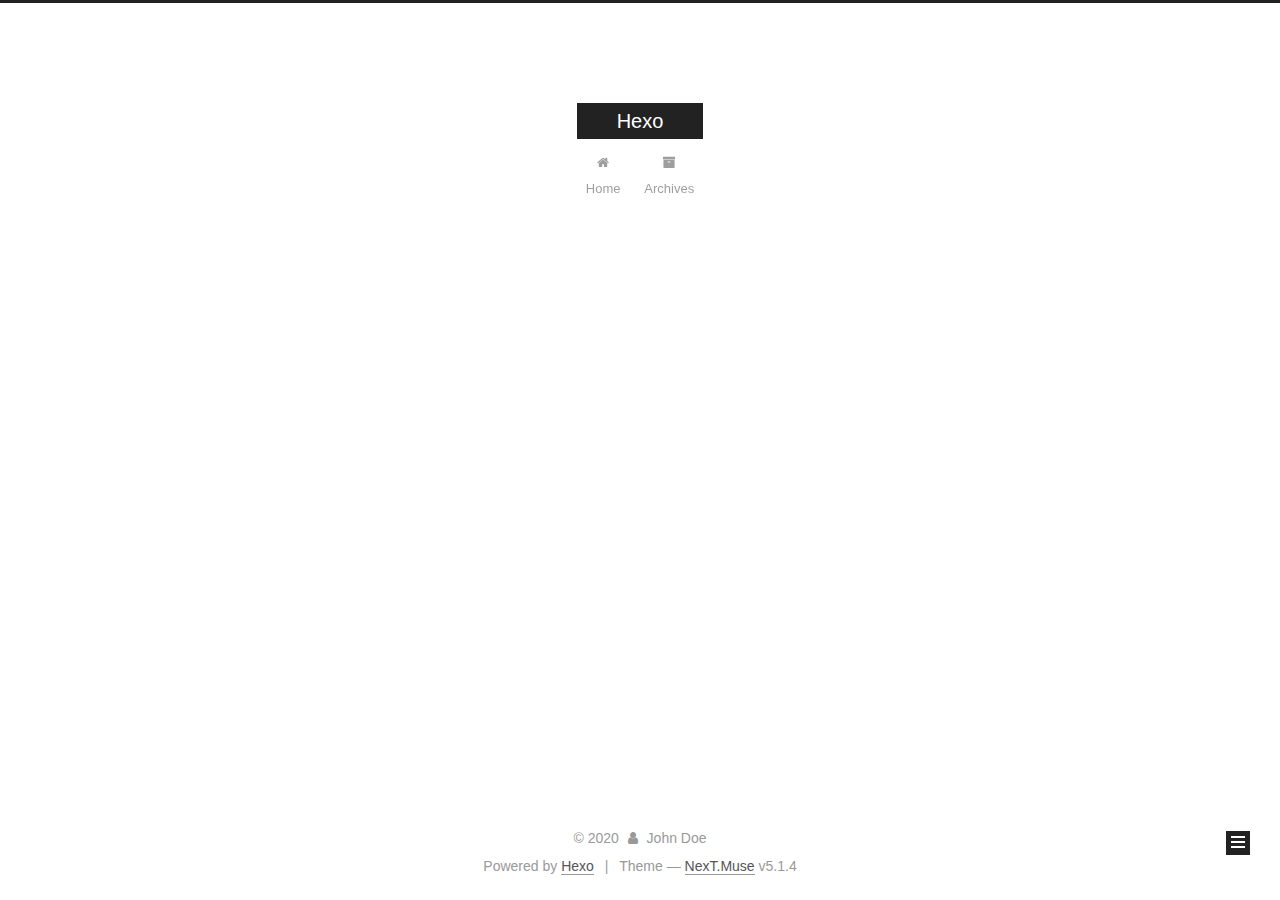
==== archives/index.html @ 6d4e422a "Site updated: 2020-05-12 08:53:52" ====
<!DOCTYPE html>



  


<html class="theme-next muse use-motion" lang="en">
<head>
  <meta charset="UTF-8"/>
<meta http-equiv="X-UA-Compatible" content="IE=edge" />
<meta name="viewport" content="width=device-width, initial-scale=1, maximum-scale=1"/>
<meta name="theme-color" content="#222">









<meta http-equiv="Cache-Control" content="no-transform" />
<meta http-equiv="Cache-Control" content="no-siteapp" />
















  
  
  <link href="/lib/fancybox/source/jquery.fancybox.css?v=2.1.5" rel="stylesheet" type="text/css" />







<link href="/lib/font-awesome/css/font-awesome.min.css?v=4.6.2" rel="stylesheet" type="text/css" />

<link href="/css/main.css?v=5.1.4" rel="stylesheet" type="text/css" />


  <link rel="apple-touch-icon" sizes="180x180" href="/images/apple-touch-icon-next.png?v=5.1.4">


  <link rel="icon" type="image/png" sizes="32x32" href="/images/favicon-32x32-next.png?v=5.1.4">


  <link rel="icon" type="image/png" sizes="16x16" href="/images/favicon-16x16-next.png?v=5.1.4">


  <link rel="mask-icon" href="/images/logo.svg?v=5.1.4" color="#222">





  <meta name="keywords" content="Hexo, NexT" />










<meta property="og:type" content="website">
<meta property="og:title" content="Hexo">
<meta property="og:url" content="http://yoursite.com/archives/index.html">
<meta property="og:site_name" content="Hexo">
<meta property="og:locale" content="en_US">
<meta property="article:author" content="John Doe">
<meta name="twitter:card" content="summary">



<script type="text/javascript" id="hexo.configurations">
  var NexT = window.NexT || {};
  var CONFIG = {
    root: '/',
    scheme: 'Muse',
    version: '5.1.4',
    sidebar: {"position":"left","display":"post","offset":12,"b2t":false,"scrollpercent":false,"onmobile":false},
    fancybox: true,
    tabs: true,
    motion: {"enable":true,"async":false,"transition":{"post_block":"fadeIn","post_header":"slideDownIn","post_body":"slideDownIn","coll_header":"slideLeftIn","sidebar":"slideUpIn"}},
    duoshuo: {
      userId: '0',
      author: 'Author'
    },
    algolia: {
      applicationID: '',
      apiKey: '',
      indexName: '',
      hits: {"per_page":10},
      labels: {"input_placeholder":"Search for Posts","hits_empty":"We didn't find any results for the search: ${query}","hits_stats":"${hits} results found in ${time} ms"}
    }
  };
</script>



  <link rel="canonical" href="http://yoursite.com/archives/"/>





  <title>Archive | Hexo</title>
  








<meta name="generator" content="Hexo 4.2.0"></head>

<body itemscope itemtype="http://schema.org/WebPage" lang="en">

  
  
    
  

  <div class="container sidebar-position-left page-archive">
    <div class="headband"></div>

    <header id="header" class="header" itemscope itemtype="http://schema.org/WPHeader">
      <div class="header-inner"><div class="site-brand-wrapper">
  <div class="site-meta ">
    

    <div class="custom-logo-site-title">
      <a href="/"  class="brand" rel="start">
        <span class="logo-line-before"><i></i></span>
        <span class="site-title">Hexo</span>
        <span class="logo-line-after"><i></i></span>
      </a>
    </div>
      
        <p class="site-subtitle"></p>
      
  </div>

  <div class="site-nav-toggle">
    <button>
      <span class="btn-bar"></span>
      <span class="btn-bar"></span>
      <span class="btn-bar"></span>
    </button>
  </div>
</div>

<nav class="site-nav">
  

  
    <ul id="menu" class="menu">
      
        
        <li class="menu-item menu-item-home">
          <a href="/%20" rel="section">
            
              <i class="menu-item-icon fa fa-fw fa-home"></i> <br />
            
            Home
          </a>
        </li>
      
        
        <li class="menu-item menu-item-archives">
          <a href="/archives/%20" rel="section">
            
              <i class="menu-item-icon fa fa-fw fa-archive"></i> <br />
            
            Archives
          </a>
        </li>
      

      
    </ul>
  

  
</nav>



 </div>
    </header>

    <main id="main" class="main">
      <div class="main-inner">
        <div class="content-wrap">
          <div id="content" class="content">
            

  
  
  
  <div class="post-block archive">
    <div id="posts" class="posts-collapse">
      <span class="archive-move-on"></span>

      <span class="archive-page-counter">
        
        
        
          
        
        Um..! 1 post. Keep on posting.
      </span>

      

        
        
        

        
          
          <div class="collection-title">
            <h1 class="archive-year" id="archive-year-2020">2020</h1>
          </div>
        
        

        

  <article class="post post-type-normal" itemscope itemtype="http://schema.org/Article">
    <header class="post-header">

      <h2 class="post-title">
        
            <a class="post-title-link" href="/2020/05/11/hello-world/" itemprop="url">
              
                <span itemprop="name">Hello World</span>
              
            </a>
        
      </h2>

      <div class="post-meta">
        <time class="post-time" itemprop="dateCreated"
              datetime="2020-05-11T17:28:35+08:00"
              content="2020-05-11" >
          05-11
        </time>
      </div>

    </header>
  </article>



      

    </div>
  </div>
  
  
  

  



          </div>
          


          

        </div>
        
          
  
  <div class="sidebar-toggle">
    <div class="sidebar-toggle-line-wrap">
      <span class="sidebar-toggle-line sidebar-toggle-line-first"></span>
      <span class="sidebar-toggle-line sidebar-toggle-line-middle"></span>
      <span class="sidebar-toggle-line sidebar-toggle-line-last"></span>
    </div>
  </div>

  <aside id="sidebar" class="sidebar">
    
    <div class="sidebar-inner">

      

      

      <section class="site-overview-wrap sidebar-panel sidebar-panel-active">
        <div class="site-overview">
          <div class="site-author motion-element" itemprop="author" itemscope itemtype="http://schema.org/Person">
            
              <p class="site-author-name" itemprop="name">John Doe</p>
              <p class="site-description motion-element" itemprop="description"></p>
          </div>

          <nav class="site-state motion-element">

            
              <div class="site-state-item site-state-posts">
              
                <a href="/archives/%20%7C%7C%20archive">
              
                  <span class="site-state-item-count">1</span>
                  <span class="site-state-item-name">posts</span>
                </a>
              </div>
            

            

            

          </nav>

          

          

          
          

          
          

          

        </div>
      </section>

      

      

    </div>
  </aside>


        
      </div>
    </main>

    <footer id="footer" class="footer">
      <div class="footer-inner">
        <div class="copyright">&copy; <span itemprop="copyrightYear">2020</span>
  <span class="with-love">
    <i class="fa fa-user"></i>
  </span>
  <span class="author" itemprop="copyrightHolder">John Doe</span>

  
</div>


  <div class="powered-by">Powered by <a class="theme-link" target="_blank" href="https://hexo.io">Hexo</a></div>



  <span class="post-meta-divider">|</span>



  <div class="theme-info">Theme &mdash; <a class="theme-link" target="_blank" href="https://github.com/iissnan/hexo-theme-next">NexT.Muse</a> v5.1.4</div>




        







        
      </div>
    </footer>

    
      <div class="back-to-top">
        <i class="fa fa-arrow-up"></i>
        
      </div>
    

    

  </div>

  

<script type="text/javascript">
  if (Object.prototype.toString.call(window.Promise) !== '[object Function]') {
    window.Promise = null;
  }
</script>









  












  
  
    <script type="text/javascript" src="/lib/jquery/index.js?v=2.1.3"></script>
  

  
  
    <script type="text/javascript" src="/lib/fastclick/lib/fastclick.min.js?v=1.0.6"></script>
  

  
  
    <script type="text/javascript" src="/lib/jquery_lazyload/jquery.lazyload.js?v=1.9.7"></script>
  

  
  
    <script type="text/javascript" src="/lib/velocity/velocity.min.js?v=1.2.1"></script>
  

  
  
    <script type="text/javascript" src="/lib/velocity/velocity.ui.min.js?v=1.2.1"></script>
  

  
  
    <script type="text/javascript" src="/lib/fancybox/source/jquery.fancybox.pack.js?v=2.1.5"></script>
  


  


  <script type="text/javascript" src="/js/src/utils.js?v=5.1.4"></script>

  <script type="text/javascript" src="/js/src/motion.js?v=5.1.4"></script>



  
  

  

  


  <script type="text/javascript" src="/js/src/bootstrap.js?v=5.1.4"></script>



  


  




	





  





  












  





  

  

  

  
  

  

  

  

</body>
</html>
---- css/main.css ----
/* normalize.css v3.0.2 | MIT License | git.io/normalize */
html {
  font-family: sans-serif; /* 1 */
  -ms-text-size-adjust: 100%; /* 2 */
  -webkit-text-size-adjust: 100%; /* 2 */
}
body {
  margin: 0;
}
article,
aside,
details,
figcaption,
figure,
footer,
header,
hgroup,
main,
menu,
nav,
section,
summary {
  display: block;
}
audio,
canvas,
progress,
video {
  display: inline-block; /* 1 */
  vertical-align: baseline; /* 2 */
}
audio:not([controls]) {
  display: none;
  height: 0;
}
[hidden],
template {
  display: none;
}
a {
  background-color: transparent;
}
a:active,
a:hover {
  outline: 0;
}
abbr[title] {
  border-bottom: 1px dotted;
}
b,
strong {
  font-weight: bold;
}
dfn {
  font-style: italic;
}
h1 {
  font-size: 2em;
  margin: 0.67em 0;
}
mark {
  background: #ff0;
  color: #000;
}
small {
  font-size: 80%;
}
sub,
sup {
  font-size: 75%;
  line-height: 0;
  position: relative;
  vertical-align: baseline;
}
sup {
  top: -0.5em;
}
sub {
  bottom: -0.25em;
}
img {
  border: 0;
}
svg:not(:root) {
  overflow: hidden;
}
figure {
  margin: 1em 40px;
}
hr {
  -moz-box-sizing: content-box;
  box-sizing: content-box;
  height: 0;
}
pre {
  overflow: auto;
}
code,
kbd,
pre,
samp {
  font-family: monospace, monospace;
  font-size: 1em;
}
button,
input,
optgroup,
select,
textarea {
  color: inherit; /* 1 */
  font: inherit; /* 2 */
  margin: 0; /* 3 */
}
button {
  overflow: visible;
}
button,
select {
  text-transform: none;
}
button,
html input[type="button"],
input[type="reset"],
input[type="submit"] {
  -webkit-appearance: button; /* 2 */
  cursor: pointer; /* 3 */
}
button[disabled],
html input[disabled] {
  cursor: default;
}
button::-moz-focus-inner,
input::-moz-focus-inner {
  border: 0;
  padding: 0;
}
input {
  line-height: normal;
}
input[type="checkbox"],
input[type="radio"] {
  box-sizing: border-box; /* 1 */
  padding: 0; /* 2 */
}
input[type="number"]::-webkit-inner-spin-button,
input[type="number"]::-webkit-outer-spin-button {
  height: auto;
}
input[type="search"] {
  -webkit-appearance: textfield; /* 1 */
  -moz-box-sizing: content-box;
  -webkit-box-sizing: content-box; /* 2 */
  box-sizing: content-box;
}
input[type="search"]::-webkit-search-cancel-button,
input[type="search"]::-webkit-search-decoration {
  -webkit-appearance: none;
}
fieldset {
  border: 1px solid #c0c0c0;
  margin: 0 2px;
  padding: 0.35em 0.625em 0.75em;
}
legend {
  border: 0; /* 1 */
  padding: 0; /* 2 */
}
textarea {
  overflow: auto;
}
optgroup {
  font-weight: bold;
}
table {
  border-collapse: collapse;
  border-spacing: 0;
}
td,
th {
  padding: 0;
}
::selection {
  background: #262a30;
  color: #fff;
}
body {
  position: relative;
  font-family: 'Lato', "PingFang SC", "Microsoft YaHei", sans-serif;
  font-size: 14px;
  line-height: 2;
  color: #555;
  background: #fff;
}
@media (max-width: 767px) {
  body {
    padding-right: 0 !important;
  }
}
@media (min-width: 768px) and (max-width: 991px) {
  body {
    padding-right: 0 !important;
  }
}
@media (min-width: 1600px) {
  body {
    font-size: 16px;
  }
}
h1,
h2,
h3,
h4,
h5,
h6 {
  margin: 0;
  padding: 0;
  font-weight: bold;
  line-height: 1.5;
  font-family: 'Lato', "PingFang SC", "Microsoft YaHei", sans-serif;
}
h2,
h3,
h4,
h5,
h6 {
  margin: 20px 0 15px;
}
h1 {
  font-size: 22px;
}
@media (max-width: 767px) {
  h1 {
    font-size: 18px;
  }
}
h2 {
  font-size: 20px;
}
@media (max-width: 767px) {
  h2 {
    font-size: 16px;
  }
}
h3 {
  font-size: 18px;
}
@media (max-width: 767px) {
  h3 {
    font-size: 14px;
  }
}
h4 {
  font-size: 16px;
}
@media (max-width: 767px) {
  h4 {
    font-size: 12px;
  }
}
h5 {
  font-size: 14px;
}
@media (max-width: 767px) {
  h5 {
    font-size: 10px;
  }
}
h6 {
  font-size: 12px;
}
@media (max-width: 767px) {
  h6 {
    font-size: 8px;
  }
}
p {
  margin: 0 0 20px 0;
}
a {
  color: #555;
  text-decoration: none;
  outline: none;
  border-bottom: 1px solid #999;
  word-wrap: break-word;
}
a:hover {
  color: #222;
  border-bottom-color: #222;
}
blockquote {
  margin: 0;
  padding: 0;
}
img {
  display: block;
  margin: auto;
  max-width: 100%;
  height: auto;
}
hr {
  margin: 40px 0;
  height: 3px;
  border: none;
  background-color: #ddd;
  background-image: repeating-linear-gradient(-45deg, #fff, #fff 4px, transparent 4px, transparent 8px);
}
blockquote {
  padding: 0 15px;
  color: #666;
  border-left: 4px solid #ddd;
}
blockquote cite::before {
  content: "-";
  padding: 0 5px;
}
dt {
  font-weight: 700;
}
dd {
  margin: 0;
  padding: 0;
}
kbd {
  border: 1px solid #ccc;
  border-radius: 0.2em;
  box-shadow: 0.1em 0.1em 0.2em rgba(0,0,0,0.1);
  background-color: #f9f9f9;
  font-family: inherit;
  background-image: -webkit-linear-gradient(top, #eee, #fff, #eee);
  padding: 0.1em 0.3em;
  white-space: nowrap;
}
.text-left {
  text-align: left;
}
.text-center {
  text-align: center;
}
.text-right {
  text-align: right;
}
.text-justify {
  text-align: justify;
}
.text-nowrap {
  white-space: nowrap;
}
.text-lowercase {
  text-transform: lowercase;
}
.text-uppercase {
  text-transform: uppercase;
}
.text-capitalize {
  text-transform: capitalize;
}
.center-block {
  display: block;
  margin-left: auto;
  margin-right: auto;
}
.clearfix:before,
.clearfix:after {
  content: " ";
  display: table;
}
.clearfix:after {
  clear: both;
}
.pullquote {
  width: 45%;
}
.pullquote.left {
  float: left;
  margin-left: 5px;
  margin-right: 10px;
}
.pullquote.right {
  float: right;
  margin-left: 10px;
  margin-right: 5px;
}
.affix.affix.affix {
  position: fixed;
}
.translation {
  margin-top: -20px;
  font-size: 14px;
  color: #999;
}
.scrollbar-measure {
  width: 100px;
  height: 100px;
  overflow: scroll;
  position: absolute;
  top: -9999px;
}
.use-motion .motion-element {
  opacity: 0;
}
table {
  margin: 20px 0;
  width: 100%;
  border-collapse: collapse;
  border-spacing: 0;
  border: 1px solid #ddd;
  font-size: 14px;
  table-layout: fixed;
  word-wrap: break-all;
}
table>tbody>tr:nth-of-type(odd) {
  background-color: #f9f9f9;
}
table>tbody>tr:hover {
  background-color: #f5f5f5;
}
caption,
th,
td {
  padding: 8px;
  text-align: left;
  vertical-align: middle;
  font-weight: normal;
}
th,
td {
  border-bottom: 3px solid #ddd;
  border-right: 1px solid #eee;
}
th {
  padding-bottom: 10px;
  font-weight: 700;
}
td {
  border-bottom-width: 1px;
}
html,
body {
  height: 100%;
}
.container {
  position: relative;
  min-height: 100%;
}
.header-inner {
  margin: 0 auto;
  padding: 100px 0 70px;
  width: 700px;
}
@media (min-width: 1600px) {
  .container .header-inner {
    width: 900px;
  }
}
.main {
  padding-bottom: 150px;
}
.main-inner {
  margin: 0 auto;
  width: 700px;
}
@media (min-width: 1600px) {
  .container .main-inner {
    width: 900px;
  }
}
.footer {
  position: absolute;
  left: 0;
  bottom: 0;
  width: 100%;
  min-height: 50px;
}
.footer-inner {
  box-sizing: border-box;
  margin: 20px auto;
  width: 700px;
}
@media (min-width: 1600px) {
  .container .footer-inner {
    width: 900px;
  }
}
pre,
.highlight {
  overflow: auto;
  margin: 20px 0;
  padding: 0;
  font-size: 13px;
  color: #4d4d4c;
  background: #f7f7f7;
  line-height: 1.6;
}
pre,
code {
  font-family: consolas, Menlo, "PingFang SC", "Microsoft YaHei", monospace;
}
code {
  padding: 2px 4px;
  word-wrap: break-word;
  color: #555;
  background: #eee;
  border-radius: 3px;
  font-size: 13px;
}
pre {
  padding: 10px;
}
pre code {
  padding: 0;
  color: #4d4d4c;
  background: none;
  text-shadow: none;
}
.highlight {
  border-radius: 1px;
}
.highlight pre {
  border: none;
  margin: 0;
  padding: 10px 0;
}
.highlight table {
  margin: 0;
  width: auto;
  border: none;
}
.highlight td {
  border: none;
  padding: 0;
}
.highlight figcaption {
  font-size: 1em;
  color: #4d4d4c;
  line-height: 1em;
  margin-bottom: 1em;
}
.highlight figcaption:before,
.highlight figcaption:after {
  content: " ";
  display: table;
}
.highlight figcaption:after {
  clear: both;
}
.highlight figcaption a {
  float: right;
  color: #4d4d4c;
}
.highlight figcaption a:hover {
  border-bottom-color: #4d4d4c;
}
.highlight .gutter pre {
  padding-left: 10px;
  padding-right: 10px;
  color: #869194;
  text-align: right;
  background-color: #eff2f3;
}
.highlight .code pre {
  width: 100%;
  padding-left: 10px;
  padding-right: 10px;
  background-color: #f7f7f7;
}
.highlight .line {
  height: 20px;
}
.gutter {
  -webkit-user-select: none;
  -moz-user-select: none;
  -ms-user-select: none;
  user-select: none;
}
.gist table {
  width: auto;
}
.gist table td {
  border: none;
}
pre .deletion {
  background: #fdd;
}
pre .addition {
  background: #dfd;
}
pre .meta {
  color: #8959a8;
}
pre .comment {
  color: #8e908c;
}
pre .variable,
pre .attribute,
pre .tag,
pre .regexp,
pre .ruby .constant,
pre .xml .tag .title,
pre .xml .pi,
pre .xml .doctype,
pre .html .doctype,
pre .css .id,
pre .css .class,
pre .css .pseudo {
  color: #c82829;
}
pre .number,
pre .preprocessor,
pre .built_in,
pre .literal,
pre .params,
pre .constant,
pre .command {
  color: #f5871f;
}
pre .ruby .class .title,
pre .css .rules .attribute,
pre .string,
pre .value,
pre .inheritance,
pre .header,
pre .ruby .symbol,
pre .xml .cdata,
pre .special,
pre .number,
pre .formula {
  color: #718c00;
}
pre .title,
pre .css .hexcolor {
  color: #3e999f;
}
pre .function,
pre .python .decorator,
pre .python .title,
pre .ruby .function .title,
pre .ruby .title .keyword,
pre .perl .sub,
pre .javascript .title,
pre .coffeescript .title {
  color: #4271ae;
}
pre .keyword,
pre .javascript .function {
  color: #8959a8;
}
.full-image.full-image.full-image.full-image {
  border: none;
  max-width: 100%;
  width: auto;
  margin: 20px auto 25px;
}
@media (min-width: 992px) {
  .full-image.full-image.full-image.full-image {
    max-width: none;
    width: 110%;
    margin: 25px -5%;
  }
}
.blockquote-center,
.page-home .post-type-quote blockquote,
.page-post-detail .post-type-quote blockquote {
  position: relative;
  margin: 40px 0;
  padding: 0;
  border-left: none;
  text-align: center;
}
.blockquote-center::before,
.page-home .post-type-quote blockquote::before,
.page-post-detail .post-type-quote blockquote::before,
.blockquote-center::after,
.page-home .post-type-quote blockquote::after,
.page-post-detail .post-type-quote blockquote::after {
  position: absolute;
  content: ' ';
  display: block;
  width: 100%;
  height: 24px;
  opacity: 0.2;
  background-repeat: no-repeat;
  background-position: 0 -6px;
  background-size: 22px 22px;
}
.blockquote-center::before,
.page-home .post-type-quote blockquote::before,
.page-post-detail .post-type-quote blockquote::before {
  top: -20px;
  background-image: url("../images/quote-l.svg");
  border-top: 1px solid #ccc;
}
.blockquote-center::after,
.page-home .post-type-quote blockquote::after,
.page-post-detail .post-type-quote blockquote::after {
  bottom: -20px;
  background-image: url("../images/quote-r.svg");
  border-bottom: 1px solid #ccc;
  background-position: 100% 8px;
}
.blockquote-center p,
.page-home .post-type-quote blockquote p,
.page-post-detail .post-type-quote blockquote p,
.blockquote-center div,
.page-home .post-type-quote blockquote div,
.page-post-detail .post-type-quote blockquote div {
  text-align: center;
}
.post .post-body .group-picture img {
  box-sizing: border-box;
  padding: 0 3px;
  border: none;
}
.post .group-picture-row {
  overflow: hidden;
  margin-top: 6px;
}
.post .group-picture-row:first-child {
  margin-top: 0;
}
.post .group-picture-column {
  float: left;
}
.page-post-detail .post-body .group-picture-column {
  float: none;
  margin-top: 10px;
  width: auto !important;
}
.page-post-detail .post-body .group-picture-column img {
  margin: 0 auto;
}
.page-archive .group-picture-container {
  overflow: hidden;
}
.page-archive .group-picture-row {
  float: left;
}
.page-archive .group-picture-row:first-child {
  margin-top: 6px;
}
.page-archive .group-picture-column {
  max-width: 150px;
  max-height: 150px;
}
.post-body .note {
  position: relative;
  padding: 15px;
  margin-bottom: 20px;
  border: 1px solid #eee;
  border-left-width: 5px;
  border-radius: 3px;
}
.post-body .note h2,
.post-body .note h3,
.post-body .note h4,
.post-body .note h5,
.post-body .note h6 {
  margin-top: 0;
  margin-bottom: 0;
  border-bottom: initial;
  padding-top: 0 !important;
}
.post-body .note p:first-child,
.post-body .note ul:first-child,
.post-body .note ol:first-child,
.post-body .note table:first-child,
.post-body .note pre:first-child,
.post-body .note blockquote:first-child {
  margin-top: 0;
}
.post-body .note p:last-child,
.post-body .note ul:last-child,
.post-body .note ol:last-child,
.post-body .note table:last-child,
.post-body .note pre:last-child,
.post-body .note blockquote:last-child {
  margin-bottom: 0;
}
.post-body .note.default {
  border-left-color: #777;
}
.post-body .note.default h2,
.post-body .note.default h3,
.post-body .note.default h4,
.post-body .note.default h5,
.post-body .note.default h6 {
  color: #777;
}
.post-body .note.primary {
  border-left-color: #6f42c1;
}
.post-body .note.primary h2,
.post-body .note.primary h3,
.post-body .note.primary h4,
.post-body .note.primary h5,
.post-body .note.primary h6 {
  color: #6f42c1;
}
.post-body .note.info {
  border-left-color: #428bca;
}
.post-body .note.info h2,
.post-body .note.info h3,
.post-body .note.info h4,
.post-body .note.info h5,
.post-body .note.info h6 {
  color: #428bca;
}
.post-body .note.success {
  border-left-color: #5cb85c;
}
.post-body .note.success h2,
.post-body .note.success h3,
.post-body .note.success h4,
.post-body .note.success h5,
.post-body .note.success h6 {
  color: #5cb85c;
}
.post-body .note.warning {
  border-left-color: #f0ad4e;
}
.post-body .note.warning h2,
.post-body .note.warning h3,
.post-body .note.warning h4,
.post-body .note.warning h5,
.post-body .note.warning h6 {
  color: #f0ad4e;
}
.post-body .note.danger {
  border-left-color: #d9534f;
}
.post-body .note.danger h2,
.post-body .note.danger h3,
.post-body .note.danger h4,
.post-body .note.danger h5,
.post-body .note.danger h6 {
  color: #d9534f;
}
.post-body .label {
  display: inline;
  padding: 0 2px;
  white-space: nowrap;
}
.post-body .label.default {
  background-color: #f0f0f0;
}
.post-body .label.primary {
  background-color: #efe6f7;
}
.post-body .label.info {
  background-color: #e5f2f8;
}
.post-body .label.success {
  background-color: #e7f4e9;
}
.post-body .label.warning {
  background-color: #fcf6e1;
}
.post-body .label.danger {
  background-color: #fae8eb;
}
.post-body .tabs {
  position: relative;
  display: block;
  margin-bottom: 20px;
  padding-top: 10px;
}
.post-body .tabs ul.nav-tabs {
  margin: 0;
  padding: 0;
  display: flex;
  margin-bottom: -1px;
}
@media (max-width: 413px) {
  .post-body .tabs ul.nav-tabs {
    display: block;
    margin-bottom: 5px;
  }
}
.post-body .tabs ul.nav-tabs li.tab {
  list-style-type: none !important;
  margin: 0 0.25em 0 0;
  border-top: 3px solid transparent;
  border-left: 1px solid transparent;
  border-right: 1px solid transparent;
}
@media (max-width: 413px) {
  .post-body .tabs ul.nav-tabs li.tab {
    margin: initial;
    border-top: 1px solid transparent;
    border-left: 3px solid transparent;
    border-right: 1px solid transparent;
    border-bottom: 1px solid transparent;
  }
}
.post-body .tabs ul.nav-tabs li.tab a {
  outline: 0;
  border-bottom: initial;
  display: block;
  line-height: 1.8em;
  padding: 0.25em 0.75em;
  transition-duration: 0.2s;
  transition-timing-function: ease-out;
  transition-delay: 0s;
}
.post-body .tabs ul.nav-tabs li.tab a i {
  width: 1.285714285714286em;
}
.post-body .tabs ul.nav-tabs li.tab.active {
  border-top: 3px solid #fc6423;
  border-left: 1px solid #ddd;
  border-right: 1px solid #ddd;
  background-color: #fff;
}
@media (max-width: 413px) {
  .post-body .tabs ul.nav-tabs li.tab.active {
    border-top: 1px solid #ddd;
    border-left: 3px solid #fc6423;
    border-right: 1px solid #ddd;
    border-bottom: 1px solid #ddd;
  }
}
.post-body .tabs ul.nav-tabs li.tab.active a {
  cursor: default;
  color: #555;
}
.post-body .tabs .tab-content {
  background-color: #fff;
}
.post-body .tabs .tab-content .tab-pane {
  border: 1px solid #ddd;
  padding: 20px 20px 0 20px;
}
.post-body .tabs .tab-content .tab-pane:not(.active) {
  display: none !important;
}
.post-body .tabs .tab-content .tab-pane.active {
  display: block !important;
}
.btn {
  display: inline-block;
  padding: 0 20px;
  font-size: 14px;
  color: #fff;
  background: #222;
  border: 2px solid #222;
  text-decoration: none;
  border-radius: 0;
  transition-property: background-color;
  transition-duration: 0.2s;
  transition-timing-function: ease-in-out;
  transition-delay: 0s;
  line-height: 2;
}
.btn:hover {
  border-color: #222;
  color: #222;
  background: #fff;
}
.btn +.btn {
  margin: 0 0 8px 8px;
}
.btn .fa-fw {
  width: 1.285714285714286em;
  text-align: left;
}
.btn-bar {
  display: block;
  width: 22px;
  height: 2px;
  background: #555;
  border-radius: 1px;
}
.btn-bar+.btn-bar {
  margin-top: 4px;
}
.pagination {
  margin: 120px 0 40px;
  text-align: center;
  border-top: 1px solid #eee;
}
.page-number-basic,
.pagination .prev,
.pagination .next,
.pagination .page-number,
.pagination .space {
  display: inline-block;
  position: relative;
  top: -1px;
  margin: 0 10px;
  padding: 0 11px;
}
@media (max-width: 767px) {
  .page-number-basic,
  .pagination .prev,
  .pagination .next,
  .pagination .page-number,
  .pagination .space {
    margin: 0 5px;
  }
}
.pagination .prev,
.pagination .next,
.pagination .page-number {
  border-bottom: 0;
  border-top: 1px solid #eee;
  transition-property: border-color;
  transition-duration: 0.2s;
  transition-timing-function: ease-in-out;
  transition-delay: 0s;
}
.pagination .prev:hover,
.pagination .next:hover,
.pagination .page-number:hover {
  border-top-color: #222;
}
.pagination .space {
  padding: 0;
  margin: 0;
}
.pagination .prev {
  margin-left: 0;
}
.pagination .next {
  margin-right: 0;
}
.pagination .page-number.current {
  color: #fff;
  background: #ccc;
  border-top-color: #ccc;
}
@media (max-width: 767px) {
  .pagination {
    border-top: none;
  }
  .pagination .prev,
  .pagination .next,
  .pagination .page-number {
    margin-bottom: 10px;
    border-top: 0;
    border-bottom: 1px solid #eee;
    padding: 0 10px;
  }
  .pagination .prev:hover,
  .pagination .next:hover,
  .pagination .page-number:hover {
    border-bottom-color: #222;
  }
}
.comments {
  margin: 60px 20px 0;
}
.tag-cloud {
  text-align: center;
}
.tag-cloud a {
  display: inline-block;
  margin: 10px;
}
.back-to-top {
  box-sizing: border-box;
  position: fixed;
  bottom: -100px;
  right: 30px;
  z-index: 1050;
  padding: 0 6px;
  width: 24px;
  background: #222;
  font-size: 12px;
  opacity: 1;
  color: #fff;
  cursor: pointer;
  text-align: center;
  -webkit-transform: translateZ(0);
  transition-property: bottom;
  transition-duration: 0.2s;
  transition-timing-function: ease-in-out;
  transition-delay: 0s;
}
@media (min-width: 768px) and (max-width: 991px) {
  .back-to-top {
    display: none !important;
  }
}
@media (max-width: 767px) {
  .back-to-top {
    display: none !important;
  }
}
.back-to-top.back-to-top-on {
  bottom: 19px;
}
.header {
  background: transparent;
}
.header-inner {
  position: relative;
}
.headband {
  height: 3px;
  background: #222;
}
.site-meta {
  margin: 0;
  text-align: center;
}
@media (max-width: 767px) {
  .site-meta {
    text-align: center;
  }
}
.brand {
  position: relative;
  display: inline-block;
  padding: 0 40px;
  color: #fff;
  background: #222;
  border-bottom: none;
}
.brand:hover {
  color: #fff;
}
.logo {
  display: inline-block;
  margin-right: 5px;
  line-height: 36px;
  vertical-align: top;
}
.site-title {
  display: inline-block;
  vertical-align: top;
  line-height: 36px;
  font-size: 20px;
  font-weight: normal;
  font-family: 'Lato', "PingFang SC", "Microsoft YaHei", sans-serif;
}
.site-subtitle {
  margin-top: 10px;
  font-size: 13px;
  color: #999;
}
.use-motion .brand {
  opacity: 0;
}
.use-motion .logo,
.use-motion .site-title,
.use-motion .site-subtitle {
  opacity: 0;
  position: relative;
  top: -10px;
}
.site-nav-toggle {
  display: none;
  position: absolute;
  top: 10px;
  left: 10px;
}
@media (max-width: 767px) {
  .site-nav-toggle {
    display: block;
  }
}
.site-nav-toggle button {
  margin-top: 2px;
  padding: 9px 10px;
  background: transparent;
  border: none;
}
@media (max-width: 767px) {
  .site-nav {
    display: none;
    margin: 0 -10px;
    padding: 0 10px;
    clear: both;
    border-top: 1px solid #ddd;
  }
}
@media (min-width: 768px) and (max-width: 991px) {
  .site-nav {
    display: block !important;
  }
}
@media (min-width: 992px) {
  .site-nav {
    display: block !important;
  }
}
.menu {
  margin-top: 20px;
  padding-left: 0;
  text-align: center;
}
.menu .menu-item {
  display: inline-block;
  margin: 0 10px;
  list-style: none;
}
@media screen and (max-width: 767px) {
  .menu .menu-item {
    margin-top: 10px;
  }
}
.menu .menu-item a {
  display: block;
  font-size: 13px;
  line-height: inherit;
  border-bottom: 1px solid transparent;
  transition-property: border-color;
  transition-duration: 0.2s;
  transition-timing-function: ease-in-out;
  transition-delay: 0s;
}
.menu .menu-item a:hover {
  border-bottom-color: #222;
}
.menu .menu-item .fa {
  margin-right: 5px;
}
.use-motion .menu-item {
  opacity: 0;
}
.post-body {
  font-family: 'Lato', "PingFang SC", "Microsoft YaHei", sans-serif;
}
@media (max-width: 767px) {
  .post-body {
    word-break: break-word;
  }
}
.post-body .fancybox img {
  display: block !important;
  margin: 0 auto;
  cursor: pointer;
  cursor: zoom-in;
  cursor: -webkit-zoom-in;
}
.post-body .image-caption,
.post-body .figure .caption {
  margin: -20px auto 15px;
  text-align: center;
  font-size: 14px;
  color: #999;
  font-weight: bold;
  line-height: 1;
}
.post-sticky-flag {
  display: inline-block;
  font-size: 16px;
  -ms-transform: rotate(30deg);
  -webkit-transform: rotate(30deg);
  -moz-transform: rotate(30deg);
  -ms-transform: rotate(30deg);
  -o-transform: rotate(30deg);
  transform: rotate(30deg);
}
.use-motion .post-block,
.use-motion .pagination,
.use-motion .comments {
  opacity: 0;
}
.use-motion .post-header {
  opacity: 0;
}
.use-motion .post-body {
  opacity: 0;
}
.use-motion .collection-title {
  opacity: 0;
}
.posts-expand {
  padding-top: 40px;
}
@media (max-width: 767px) {
  .posts-expand {
    margin: 0 20px;
  }
  .post-body pre .gutter pre {
    padding-right: 10px;
  }
  .post-body .highlight {
    margin-left: 0px;
    margin-right: 0px;
    padding: 0;
  }
  .post-body .highlight .gutter pre {
    padding-right: 10px;
  }
}
@media (min-width: 992px) {
  .posts-expand .post-body {
    text-align: justify;
  }
}
.posts-expand .post-body h2,
.posts-expand .post-body h3,
.posts-expand .post-body h4,
.posts-expand .post-body h5,
.posts-expand .post-body h6 {
  padding-top: 10px;
}
.posts-expand .post-body h2 .header-anchor,
.posts-expand .post-body h3 .header-anchor,
.posts-expand .post-body h4 .header-anchor,
.posts-expand .post-body h5 .header-anchor,
.posts-expand .post-body h6 .header-anchor {
  float: right;
  margin-left: 10px;
  color: #ccc;
  border-bottom-style: none;
  visibility: hidden;
}
.posts-expand .post-body h2 .header-anchor:hover,
.posts-expand .post-body h3 .header-anchor:hover,
.posts-expand .post-body h4 .header-anchor:hover,
.posts-expand .post-body h5 .header-anchor:hover,
.posts-expand .post-body h6 .header-anchor:hover {
  color: inherit;
}
.posts-expand .post-body h2:hover .header-anchor,
.posts-expand .post-body h3:hover .header-anchor,
.posts-expand .post-body h4:hover .header-anchor,
.posts-expand .post-body h5:hover .header-anchor,
.posts-expand .post-body h6:hover .header-anchor {
  visibility: visible;
}
.posts-expand .post-body ul li {
  list-style: circle;
}
.posts-expand .post-body img {
  box-sizing: border-box;
  margin: auto;
  padding: 3px;
  border: 1px solid #ddd;
}
.posts-expand .post-body .fancybox img {
  margin: 0 auto 25px;
}
@media (max-width: 767px) {
  .posts-collapse {
    margin: 0 20px;
  }
  .posts-collapse .post-title,
  .posts-collapse .post-meta {
    display: block;
    width: auto;
    text-align: left;
  }
}
.posts-collapse {
  position: relative;
  z-index: 1010;
  margin-left: 55px;
}
.posts-collapse::after {
  content: " ";
  position: absolute;
  top: 20px;
  left: 0;
  margin-left: -2px;
  width: 4px;
  height: 100%;
  background: #f5f5f5;
  z-index: -1;
}
@media (max-width: 767px) {
  .posts-collapse {
    margin: 0 20px;
  }
}
.posts-collapse .collection-title {
  position: relative;
  margin: 60px 0;
}
.posts-collapse .collection-title h1,
.posts-collapse .collection-title h2 {
  margin-left: 20px;
}
.posts-collapse .collection-title small {
  color: #bbb;
  margin-left: 5px;
}
.posts-collapse .collection-title::before {
  content: " ";
  position: absolute;
  left: 0;
  top: 50%;
  margin-left: -4px;
  margin-top: -4px;
  width: 8px;
  height: 8px;
  background: #bbb;
  border-radius: 50%;
}
.posts-collapse .post {
  margin: 30px 0;
}
.posts-collapse .post-header {
  position: relative;
  transition-duration: 0.2s;
  transition-timing-function: ease-in-out;
  transition-delay: 0s;
  transition-property: border;
  border-bottom: 1px dashed #ccc;
}
.posts-collapse .post-header::before {
  content: " ";
  position: absolute;
  left: 0;
  top: 12px;
  width: 6px;
  height: 6px;
  margin-left: -4px;
  background: #bbb;
  border-radius: 50%;
  border: 1px solid #fff;
  transition-duration: 0.2s;
  transition-timing-function: ease-in-out;
  transition-delay: 0s;
  transition-property: background;
}
.posts-collapse .post-header:hover {
  border-bottom-color: #666;
}
.posts-collapse .post-header:hover::before {
  background: #222;
}
.posts-collapse .post-meta {
  position: absolute;
  font-size: 12px;
  left: 20px;
  top: 5px;
}
.posts-collapse .post-comments-count {
  display: none;
}
.posts-collapse .post-title {
  margin-left: 60px;
  font-size: 16px;
  font-weight: normal;
  line-height: inherit;
}
.posts-collapse .post-title::after {
  margin-left: 3px;
  opacity: 0.6;
}
.posts-collapse .post-title a {
  color: #666;
  border-bottom: none;
}
.page-home .post-type-quote .post-header,
.page-post-detail .post-type-quote .post-header,
.page-home .post-type-quote .post-tags,
.page-post-detail .post-type-quote .post-tags {
  display: none;
}
.posts-expand .post-title {
  text-align: center;
  word-break: break-word;
  font-weight: 400;
}
.posts-expand .post-title-link {
  display: inline-block;
  position: relative;
  color: #555;
  border-bottom: none;
  line-height: 1.2;
  vertical-align: top;
}
.posts-expand .post-title-link::before {
  content: "";
  position: absolute;
  width: 100%;
  height: 2px;
  bottom: 0;
  left: 0;
  background-color: #000;
  visibility: hidden;
  -webkit-transform: scaleX(0);
  -moz-transform: scaleX(0);
  -ms-transform: scaleX(0);
  -o-transform: scaleX(0);
  transform: scaleX(0);
  transition-duration: 0.2s;
  transition-timing-function: ease-in-out;
  transition-delay: 0s;
}
.posts-expand .post-title-link:hover::before {
  visibility: visible;
  -webkit-transform: scaleX(1);
  -moz-transform: scaleX(1);
  -ms-transform: scaleX(1);
  -o-transform: scaleX(1);
  transform: scaleX(1);
}
.posts-expand .post-title-link .fa {
  font-size: 16px;
}
.posts-expand .post-meta {
  margin: 3px 0 60px 0;
  color: #999;
  font-family: 'Lato', "PingFang SC", "Microsoft YaHei", sans-serif;
  font-size: 12px;
  text-align: center;
}
.posts-expand .post-meta .post-category-list {
  display: inline-block;
  margin: 0;
  padding: 3px;
}
.posts-expand .post-meta .post-category-list-link {
  color: #999;
}
.posts-expand .post-meta .post-description {
  font-size: 14px;
  margin-top: 2px;
}
.post-meta-divider {
  margin: 0 0.5em;
}
.post-meta-item-icon {
  margin-right: 3px;
}
@media (min-width: 768px) and (max-width: 991px) {
  .post-meta-item-icon {
    display: inline-block;
  }
}
@media (max-width: 767px) {
  .post-meta-item-icon {
    display: inline-block;
  }
}
@media (min-width: 768px) and (max-width: 991px) {
  .post-meta-item-text {
    display: none;
  }
}
@media (max-width: 767px) {
  .post-meta-item-text {
    display: none;
  }
}
@media (max-width: 767px) {
  .posts-expand .post-comments-count {
    display: none;
  }
}
.post-button {
  margin-top: 40px;
}
.posts-expand .post-tags {
  margin-top: 40px;
  text-align: center;
}
.posts-expand .post-tags a {
  display: inline-block;
  margin-right: 10px;
  font-size: 13px;
}
.post-nav {
  display: table;
  margin-top: 15px;
  width: 100%;
  border-top: 1px solid #eee;
}
.post-nav-divider {
  display: table-cell;
  width: 10%;
}
.post-nav-item {
  display: table-cell;
  padding: 10px 0 0 0;
  width: 45%;
  vertical-align: top;
}
.post-nav-item a {
  position: relative;
  display: block;
  line-height: 25px;
  font-size: 14px;
  color: #555;
  border-bottom: none;
}
.post-nav-item a:hover {
  color: #222;
  border-bottom: none;
}
.post-nav-item a:active {
  top: 2px;
}
.post-nav-item .fa {
  position: absolute;
  top: 8px;
  left: 0;
  font-size: 12px;
}
.post-nav-next a {
  padding-left: 15px;
}
.post-nav-prev {
  text-align: right;
}
.post-nav-prev a {
  padding-right: 15px;
}
.post-nav-prev .fa {
  right: 0;
  left: auto;
}
.posts-expand .post-eof {
  display: block;
  margin: 80px auto 60px;
  width: 8%;
  height: 1px;
  background: #ccc;
  text-align: center;
}
.post:last-child .post-eof.post-eof.post-eof {
  display: none;
}
.post-gallery {
  display: table;
  table-layout: fixed;
  width: 100%;
  border-collapse: separate;
}
.post-gallery-row {
  display: table-row;
}
.post-gallery .post-gallery-img {
  display: table-cell;
  text-align: center;
  vertical-align: middle;
  border: none;
}
.post-gallery .post-gallery-img img {
  max-width: 100%;
  max-height: 100%;
  border: none;
}
.fancybox-close,
.fancybox-close:hover {
  border: none;
}
.rtl.post-body p,
.rtl.post-body a,
.rtl.post-body h1,
.rtl.post-body h2,
.rtl.post-body h3,
.rtl.post-body h4,
.rtl.post-body h5,
.rtl.post-body h6,
.rtl.post-body li,
.rtl.post-body ul,
.rtl.post-body ol {
  direction: rtl;
  font-family: UKIJ Ekran;
}
.rtl.post-title {
  font-family: UKIJ Ekran;
}
.sidebar {
  position: fixed;
  right: 0;
  top: 0;
  bottom: 0;
  width: 0;
  z-index: 1040;
  box-shadow: inset 0 2px 6px #000;
  background: #222;
  -webkit-transform: translateZ(0);
}
.sidebar a {
  color: #999;
  border-bottom-color: #555;
}
.sidebar a:hover {
  color: #eee;
}
@media (min-width: 768px) and (max-width: 991px) {
  .sidebar {
    display: none !important;
  }
}
@media (max-width: 767px) {
  .sidebar {
    display: none !important;
  }
}
.sidebar-inner {
  position: relative;
  padding: 20px 10px;
  color: #999;
  text-align: center;
}
.site-overview-wrap {
  overflow: hidden;
}
.site-overview {
  overflow-y: auto;
  overflow-x: hidden;
}
.sidebar-toggle {
  position: fixed;
  right: 30px;
  bottom: 45px;
  width: 14px;
  height: 14px;
  padding: 5px;
  background: #222;
  line-height: 0;
  z-index: 1050;
  cursor: pointer;
  -webkit-transform: translateZ(0);
}
@media (min-width: 768px) and (max-width: 991px) {
  .sidebar-toggle {
    display: none !important;
  }
}
@media (max-width: 767px) {
  .sidebar-toggle {
    display: none !important;
  }
}
.sidebar-toggle-line {
  position: relative;
  display: inline-block;
  vertical-align: top;
  height: 2px;
  width: 100%;
  background: #fff;
  margin-top: 3px;
}
.sidebar-toggle-line:first-child {
  margin-top: 0;
}
.site-author-image {
  display: block;
  margin: 0 auto;
  padding: 2px;
  max-width: 96px;
  height: auto;
  border: 2px solid #333;
}
.site-author-name {
  margin: 5px 0 0;
  text-align: center;
  color: #f5f5f5;
  font-weight: normal;
}
.site-description {
  margin-top: 5px;
  text-align: center;
  font-size: 14px;
  color: #999;
}
.site-state {
  overflow: hidden;
  line-height: 1.4;
  white-space: nowrap;
  text-align: center;
}
.site-state-item {
  display: inline-block;
  padding: 0 15px;
  border-left: 1px solid #333;
}
.site-state-item:first-child {
  border-left: none;
}
.site-state-item a {
  border-bottom: none;
}
.site-state-item-count {
  display: block;
  text-align: center;
  color: inherit;
  font-weight: 600;
  font-size: 18px;
}
.site-state-item-name {
  font-size: 13px;
  color: inherit;
}
.feed-link {
  margin-top: 20px;
}
.feed-link a {
  display: inline-block;
  padding: 0 15px;
  color: #fc6423;
  border: 1px solid #fc6423;
  border-radius: 4px;
}
.feed-link a i {
  color: #fc6423;
  font-size: 14px;
}
.feed-link a:hover {
  color: #fff;
  background: #fc6423;
}
.feed-link a:hover i {
  color: #fff;
}
.links-of-author {
  margin-top: 20px;
}
.links-of-author a {
  display: inline-block;
  vertical-align: middle;
  margin-right: 10px;
  margin-bottom: 10px;
  border-bottom-color: #555;
  font-size: 13px;
}
.links-of-author a:before {
  display: inline-block;
  vertical-align: middle;
  margin-right: 3px;
  content: " ";
  width: 4px;
  height: 4px;
  border-radius: 50%;
  background: #ff984a;
}
.links-of-blogroll {
  font-size: 13px;
}
.links-of-blogroll-title {
  margin-top: 20px;
  font-size: 14px;
  font-weight: 600;
}
.links-of-blogroll-list {
  margin: 0;
  padding: 0;
  list-style: none;
}
.links-of-blogroll-item {
  padding: 2px 10px;
}
.links-of-blogroll-item a {
  max-width: 280px;
  box-sizing: border-box;
  display: inline-block;
  overflow: hidden;
  white-space: nowrap;
  text-overflow: ellipsis;
}
.sidebar-nav {
  margin: 0 0 20px;
  padding-left: 0;
}
.sidebar-nav li {
  display: inline-block;
  cursor: pointer;
  border-bottom: 1px solid transparent;
  font-size: 14px;
  color: #555;
}
.sidebar-nav li:hover {
  color: #f5f5f5;
}
.page-post-detail .sidebar-nav-toc {
  padding: 0 5px;
}
.page-post-detail .sidebar-nav-overview {
  margin-left: 10px;
}
.sidebar-nav .sidebar-nav-active {
  color: #87daff;
  border-bottom-color: #87daff;
}
.sidebar-nav .sidebar-nav-active:hover {
  color: #87daff;
}
.sidebar-panel {
  display: none;
}
.sidebar-panel-active {
  display: block;
}
.post-toc-empty {
  font-size: 14px;
  color: #666;
}
.post-toc-wrap {
  overflow: hidden;
}
.post-toc {
  overflow: auto;
}
.post-toc ol {
  margin: 0;
  padding: 0 2px 5px 10px;
  text-align: left;
  list-style: none;
  font-size: 14px;
}
.post-toc ol > ol {
  padding-left: 0;
}
.post-toc ol a {
  transition-duration: 0.2s;
  transition-timing-function: ease-in-out;
  transition-delay: 0s;
  transition-property: all;
  color: #999;
  border-bottom-color: #555;
}
.post-toc ol a:hover {
  color: #ccc;
  border-bottom-color: #ccc;
}
.post-toc .nav-item {
  overflow: hidden;
  text-overflow: ellipsis;
  text-align: justify;
  white-space: nowrap;
  line-height: 1.8;
}
.post-toc .nav .nav-child {
  display: none;
}
.post-toc .nav .active > .nav-child {
  display: block;
}
.post-toc .nav .active-current > .nav-child {
  display: block;
}
.post-toc .nav .active-current > .nav-child > .nav-item {
  display: block;
}
.post-toc .nav .active > a {
  color: #87daff;
  border-bottom-color: #87daff;
}
.post-toc .nav .active-current > a {
  color: #87daff;
}
.post-toc .nav .active-current > a:hover {
  color: #87daff;
}
.footer {
  font-size: 14px;
  color: #999;
}
.footer img {
  border: none;
}
.footer-inner {
  text-align: center;
}
.with-love {
  display: inline-block;
  margin: 0 5px;
}
.powered-by,
.theme-info {
  display: inline-block;
}
.cc-license {
  margin-top: 10px;
  text-align: center;
}
.cc-license .cc-opacity {
  opacity: 0.7;
  border-bottom: none;
}
.cc-license .cc-opacity:hover {
  opacity: 0.9;
}
.cc-license img {
  display: inline-block;
}
.theme-next #ds-thread #ds-reset {
  color: #555;
}
.theme-next #ds-thread #ds-reset .ds-replybox {
  margin-bottom: 30px;
}
.theme-next #ds-thread #ds-reset .ds-replybox .ds-avatar,
.theme-next #ds-reset .ds-avatar img {
  box-shadow: none;
}
.theme-next #ds-thread #ds-reset .ds-textarea-wrapper {
  border-color: #c7d4e1;
  background: none;
  border-top-right-radius: 3px;
  border-top-left-radius: 3px;
}
.theme-next #ds-thread #ds-reset .ds-textarea-wrapper textarea {
  height: 60px;
}
.theme-next #ds-reset .ds-rounded-top {
  border-radius: 0;
}
.theme-next #ds-thread #ds-reset .ds-post-toolbar {
  box-sizing: border-box;
  border: 1px solid #c7d4e1;
  background: #f6f8fa;
}
.theme-next #ds-thread #ds-reset .ds-post-options {
  height: 40px;
  border: none;
  background: none;
}
.theme-next #ds-thread #ds-reset .ds-toolbar-buttons {
  top: 11px;
}
.theme-next #ds-thread #ds-reset .ds-sync {
  top: 5px;
}
.theme-next #ds-thread #ds-reset .ds-post-button {
  top: 4px;
  right: 5px;
  width: 90px;
  height: 30px;
  border: 1px solid #c5ced7;
  border-radius: 3px;
  background-image: linear-gradient(#fbfbfc, #f5f7f9);
  color: #60676d;
}
.theme-next #ds-thread #ds-reset .ds-post-button:hover {
  background-position: 0 -30px;
  color: #60676d;
}
.theme-next #ds-thread #ds-reset .ds-comments-info {
  padding: 10px 0;
}
.theme-next #ds-thread #ds-reset .ds-sort {
  display: none;
}
.theme-next #ds-thread #ds-reset li.ds-tab a.ds-current {
  border: none;
  background: #f6f8fa;
  color: #60676d;
}
.theme-next #ds-thread #ds-reset li.ds-tab a.ds-current:hover {
  background-color: #e9f0f7;
  color: #60676d;
}
.theme-next #ds-thread #ds-reset li.ds-tab a {
  border-radius: 2px;
  padding: 5px;
}
.theme-next #ds-thread #ds-reset .ds-login-buttons p {
  color: #999;
  line-height: 36px;
}
.theme-next #ds-thread #ds-reset .ds-login-buttons .ds-service-list li {
  height: 28px;
}
.theme-next #ds-thread #ds-reset .ds-service-list a {
  background: none;
  padding: 5px;
  border: 1px solid;
  border-radius: 3px;
  text-align: center;
}
.theme-next #ds-thread #ds-reset .ds-service-list a:hover {
  color: #fff;
  background: #666;
}
.theme-next #ds-thread #ds-reset .ds-service-list .ds-weibo {
  color: #fc9b00;
  border-color: #fc9b00;
}
.theme-next #ds-thread #ds-reset .ds-service-list .ds-weibo:hover {
  background: #fc9b00;
}
.theme-next #ds-thread #ds-reset .ds-service-list .ds-qq {
  color: #60a3ec;
  border-color: #60a3ec;
}
.theme-next #ds-thread #ds-reset .ds-service-list .ds-qq:hover {
  background: #60a3ec;
}
.theme-next #ds-thread #ds-reset .ds-service-list .ds-renren {
  color: #2e7ac4;
  border-color: #2e7ac4;
}
.theme-next #ds-thread #ds-reset .ds-service-list .ds-renren:hover {
  background: #2e7ac4;
}
.theme-next #ds-thread #ds-reset .ds-service-list .ds-douban {
  color: #37994c;
  border-color: #37994c;
}
.theme-next #ds-thread #ds-reset .ds-service-list .ds-douban:hover {
  background: #37994c;
}
.theme-next #ds-thread #ds-reset .ds-service-list .ds-kaixin {
  color: #fef20d;
  border-color: #fef20d;
}
.theme-next #ds-thread #ds-reset .ds-service-list .ds-kaixin:hover {
  background: #fef20d;
}
.theme-next #ds-thread #ds-reset .ds-service-list .ds-netease {
  color: #f00;
  border-color: #f00;
}
.theme-next #ds-thread #ds-reset .ds-service-list .ds-netease:hover {
  background: #f00;
}
.theme-next #ds-thread #ds-reset .ds-service-list .ds-sohu {
  color: #ffcb05;
  border-color: #ffcb05;
}
.theme-next #ds-thread #ds-reset .ds-service-list .ds-sohu:hover {
  background: #ffcb05;
}
.theme-next #ds-thread #ds-reset .ds-service-list .ds-baidu {
  color: #2831e0;
  border-color: #2831e0;
}
.theme-next #ds-thread #ds-reset .ds-service-list .ds-baidu:hover {
  background: #2831e0;
}
.theme-next #ds-thread #ds-reset .ds-service-list .ds-google {
  color: #166bec;
  border-color: #166bec;
}
.theme-next #ds-thread #ds-reset .ds-service-list .ds-google:hover {
  background: #166bec;
}
.theme-next #ds-thread #ds-reset .ds-service-list .ds-weixin {
  color: #00ce0d;
  border-color: #00ce0d;
}
.theme-next #ds-thread #ds-reset .ds-service-list .ds-weixin:hover {
  background: #00ce0d;
}
.theme-next #ds-thread #ds-reset .ds-service-list .ds-more-services {
  border: none;
}
.theme-next #ds-thread #ds-reset .ds-service-list .ds-more-services:hover {
  background: none;
}
.theme-next #ds-reset .duoshuo-ua-admin {
  display: inline-block;
  color: #f00;
}
.theme-next #ds-reset .duoshuo-ua-platform,
.theme-next #ds-reset .duoshuo-ua-browser {
  color: #ccc;
}
.theme-next #ds-reset .duoshuo-ua-platform .fa,
.theme-next #ds-reset .duoshuo-ua-browser .fa {
  display: inline-block;
  margin-right: 3px;
}
.theme-next #ds-reset .duoshuo-ua-separator {
  display: inline-block;
  margin-left: 5px;
}
.theme-next .this_ua {
  background-color: #ccc !important;
  border-radius: 4px;
  padding: 0 5px !important;
  margin: 1px 1px !important;
  border: 1px solid #bbb !important;
  color: #fff;
  display: inline-block !important;
}
.theme-next .this_ua.admin {
  background-color: #d9534f !important;
  border-color: #d9534f !important;
}
.theme-next .this_ua.platform.iOS,
.theme-next .this_ua.platform.Mac,
.theme-next .this_ua.platform.Windows {
  background-color: #39b3d7 !important;
  border-color: #46b8da !important;
}
.theme-next .this_ua.platform.Linux {
  background-color: #3a3a3a !important;
  border-color: #1f1f1f !important;
}
.theme-next .this_ua.platform.Android {
  background-color: #00c47d !important;
  border-color: #01b171 !important;
}
.theme-next .this_ua.browser.Mobile,
.theme-next .this_ua.browser.Chrome {
  background-color: #5cb85c !important;
  border-color: #4cae4c !important;
}
.theme-next .this_ua.browser.Firefox {
  background-color: #f0ad4e !important;
  border-color: #eea236 !important;
}
.theme-next .this_ua.browser.Maxthon,
.theme-next .this_ua.browser.IE {
  background-color: #428bca !important;
  border-color: #357ebd !important;
}
.theme-next .this_ua.browser.baidu,
.theme-next .this_ua.browser.UCBrowser,
.theme-next .this_ua.browser.Opera {
  background-color: #d9534f !important;
  border-color: #d43f3a !important;
}
.theme-next .this_ua.browser.Android,
.theme-next .this_ua.browser.QQBrowser {
  background-color: #78ace9 !important;
  border-color: #4cae4c !important;
}
.post-spread {
  margin-top: 20px;
  text-align: center;
}
.jiathis_style {
  display: inline-block;
}
.jiathis_style a {
  border: none;
}
.fa {
  font-family: FontAwesome !important;
}
.post-spread {
  margin-top: 20px;
  text-align: center;
}
.bdshare-slide-button-box a {
  border: none;
}
.bdsharebuttonbox {
  display: inline-block;
}
.bdsharebuttonbox a {
  border: none;
}
.local-search-pop-overlay {
  position: fixed;
  width: 100%;
  height: 100%;
  top: 0;
  left: 0;
  z-index: 2080;
  background-color: rgba(0,0,0,0.3);
}
.local-search-popup {
  display: none;
  position: fixed;
  top: 10%;
  left: 50%;
  margin-left: -350px;
  width: 700px;
  height: 80%;
  padding: 0;
  background: #fff;
  color: #333;
  z-index: 9999;
  border-radius: 5px;
}
@media (max-width: 767px) {
  .local-search-popup {
    padding: 0;
    top: 0;
    left: 0;
    margin: 0;
    width: 100%;
    height: 100%;
    border-radius: 0;
  }
}
.local-search-popup ul.search-result-list {
  padding: 0;
  margin: 0 5px;
}
.local-search-popup p.search-result {
  border-bottom: 1px dashed #ccc;
  padding: 5px 0;
}
.local-search-popup a.search-result-title {
  font-weight: bold;
  font-size: 16px;
}
.local-search-popup .search-keyword {
  border-bottom: 1px dashed #f00;
  font-weight: bold;
  color: #f00;
}
.local-search-popup .local-search-header {
  padding: 5px;
  height: 36px;
  background: #f5f5f5;
  border-top-left-radius: 5px;
  border-top-right-radius: 5px;
}
.local-search-popup #local-search-result {
  overflow: auto;
  position: relative;
  padding: 5px 25px;
  height: calc(100% - 55px);
}
.local-search-popup .local-search-input-wrapper {
  display: inline-block;
  width: calc(100% - 90px);
  height: 36px;
  line-height: 36px;
  padding: 0 5px;
}
.local-search-popup .local-search-input-wrapper input {
  padding: 8px 0;
  height: 20px;
  display: block;
  width: 100%;
  outline: none;
  border: none;
  background: transparent;
  vertical-align: middle;
}
.local-search-popup .search-icon,
.local-search-popup .popup-btn-close {
  display: inline-block;
  font-size: 18px;
  color: #999;
  height: 36px;
  width: 18px;
  padding-left: 10px;
  padding-right: 10px;
}
.local-search-popup .search-icon {
  float: left;
}
.local-search-popup .popup-btn-close {
  border-left: 1px solid #eee;
  float: right;
  cursor: pointer;
}
.local-search-popup #no-result {
  position: absolute;
  left: 50%;
  top: 50%;
  -webkit-transform: translate(-50%, -50%);
  -webkit-transform: translate(-50%, -50%);
  -moz-transform: translate(-50%, -50%);
  -ms-transform: translate(-50%, -50%);
  -o-transform: translate(-50%, -50%);
  transform: translate(-50%, -50%);
  color: #ccc;
}
.site-uv,
.site-pv,
.page-pv {
  display: inline-block;
}
.site-uv .busuanzi-value,
.site-pv .busuanzi-value,
.page-pv .busuanzi-value {
  margin: 0 5px;
}
.site-uv {
  margin-right: 10px;
}
.site-uv::after {
  content: "|";
  padding-left: 10px;
}
.page-archive .archive-page-counter {
  position: relative;
  top: 3px;
  left: 20px;
}
@media (max-width: 767px) {
  .page-archive .archive-page-counter {
    top: 5px;
  }
}
.page-archive .posts-collapse .archive-move-on {
  position: absolute;
  top: 11px;
  left: 0;
  margin-left: -6px;
  width: 10px;
  height: 10px;
  opacity: 0.5;
  background: #555;
  border: 1px solid #fff;
  border-radius: 50%;
}
.category-all-page .category-all-title {
  text-align: center;
}
.category-all-page .category-all {
  margin-top: 20px;
}
.category-all-page .category-list {
  margin: 0;
  padding: 0;
  list-style: none;
}
.category-all-page .category-list-item {
  margin: 5px 10px;
}
.category-all-page .category-list-count {
  color: #bbb;
}
.category-all-page .category-list-count:before {
  display: inline;
  content: " (";
}
.category-all-page .category-list-count:after {
  display: inline;
  content: ") ";
}
.category-all-page .category-list-child {
  padding-left: 10px;
}
#schedule ul#event-list {
  padding-left: 30px;
}
#schedule ul#event-list hr {
  margin: 20px 0 45px 0 !important;
  background: #222;
}
#schedule ul#event-list hr:after {
  display: inline-block;
  content: 'NOW';
  background: #222;
  color: #fff;
  font-weight: bold;
  text-align: right;
  padding: 0 5px;
}
#schedule ul#event-list li.event {
  margin: 20px 0px;
  background: #f9f9f9;
  padding-left: 10px;
  min-height: 40px;
}
#schedule ul#event-list li.event h2.event-summary {
  margin: 0;
  padding-bottom: 3px;
}
#schedule ul#event-list li.event h2.event-summary:before {
  display: inline-block;
  font-family: FontAwesome;
  font-size: 8px;
  content: '\f111';
  vertical-align: middle;
  margin-right: 25px;
  color: #bbb;
}
#schedule ul#event-list li.event span.event-relative-time {
  display: inline-block;
  font-size: 12px;
  font-weight: 400;
  padding-left: 12px;
  color: #bbb;
}
#schedule ul#event-list li.event span.event-details {
  display: block;
  color: #bbb;
  margin-left: 56px;
  padding-top: 3px;
  padding-bottom: 6px;
  text-indent: -24px;
  line-height: 18px;
}
#schedule ul#event-list li.event span.event-details:before {
  text-indent: 0;
  display: inline-block;
  width: 14px;
  font-family: FontAwesome;
  text-align: center;
  margin-right: 9px;
  color: #bbb;
}
#schedule ul#event-list li.event span.event-details.event-location:before {
  content: '\f041';
}
#schedule ul#event-list li.event span.event-details.event-duration:before {
  content: '\f017';
}
#schedule ul#event-list li.event-past {
  background: #fcfcfc;
}
#schedule ul#event-list li.event-past > * {
  opacity: 0.6;
}
#schedule ul#event-list li.event-past h2.event-summary {
  color: #bbb;
}
#schedule ul#event-list li.event-past h2.event-summary:before {
  color: #dfdfdf;
}
#schedule ul#event-list li.event-now {
  background: #222;
  color: #fff;
  padding: 15px 0 15px 10px;
}
#schedule ul#event-list li.event-now h2.event-summary:before {
  -webkit-transform: scale(1.2);
  -moz-transform: scale(1.2);
  -ms-transform: scale(1.2);
  -o-transform: scale(1.2);
  transform: scale(1.2);
  color: #fff;
  animation: dot-flash 1s alternate infinite ease-in-out;
}
#schedule ul#event-list li.event-now * {
  color: #fff !important;
}
@-moz-keyframes dot-flash {
  from {
    opacity: 1;
    -webkit-transform: scale(1.1);
    -moz-transform: scale(1.1);
    -ms-transform: scale(1.1);
    -o-transform: scale(1.1);
    transform: scale(1.1);
  }
  to {
    opacity: 0;
    -webkit-transform: scale(1);
    -moz-transform: scale(1);
    -ms-transform: scale(1);
    -o-transform: scale(1);
    transform: scale(1);
  }
}
@-webkit-keyframes dot-flash {
  from {
    opacity: 1;
    -webkit-transform: scale(1.1);
    -moz-transform: scale(1.1);
    -ms-transform: scale(1.1);
    -o-transform: scale(1.1);
    transform: scale(1.1);
  }
  to {
    opacity: 0;
    -webkit-transform: scale(1);
    -moz-transform: scale(1);
    -ms-transform: scale(1);
    -o-transform: scale(1);
    transform: scale(1);
  }
}
@-o-keyframes dot-flash {
  from {
    opacity: 1;
    -webkit-transform: scale(1.1);
    -moz-transform: scale(1.1);
    -ms-transform: scale(1.1);
    -o-transform: scale(1.1);
    transform: scale(1.1);
  }
  to {
    opacity: 0;
    -webkit-transform: scale(1);
    -moz-transform: scale(1);
    -ms-transform: scale(1);
    -o-transform: scale(1);
    transform: scale(1);
  }
}
@keyframes dot-flash {
  from {
    opacity: 1;
    -webkit-transform: scale(1.1);
    -moz-transform: scale(1.1);
    -ms-transform: scale(1.1);
    -o-transform: scale(1.1);
    transform: scale(1.1);
  }
  to {
    opacity: 0;
    -webkit-transform: scale(1);
    -moz-transform: scale(1);
    -ms-transform: scale(1);
    -o-transform: scale(1);
    transform: scale(1);
  }
}
.page-post-detail .sidebar-toggle-line {
  background: #87daff;
}
.page-post-detail .comments {
  overflow: hidden;
}
@media (max-width: 767px) {
  .header-inner,
  .container .main-inner,
  .footer-inner {
    width: auto;
  }
}
embed {
  display: block;
  margin: 0px auto 25px auto;
}
.custom-logo .site-meta-headline {
  text-align: center;
}
.custom-logo .brand {
  background: none;
}
.custom-logo .site-title {
  margin: 10px auto 0;
  font-size: 24px;
  color: #222;
}
.custom-logo .site-title a {
  border: none;
}
.custom-logo-image {
  margin: 0 auto;
  padding: 5px;
  max-width: 150px;
  background: #fff;
}
@media (max-width: 767px) {
  .site-nav {
    position: absolute;
    left: 0;
    top: 52px;
    margin: 0;
    width: 100%;
    padding: 0;
    background: #fff;
    border-bottom: 1px solid #ddd;
    z-index: 1030;
  }
}
@media (max-width: 767px) {
  .menu {
    text-align: left;
  }
}
@media (max-width: 767px) {
  .menu .menu-item {
    display: block;
    margin: 0 10px;
    vertical-align: top;
  }
}
@media (max-width: 767px) {
  .menu .menu-item br {
    display: none;
  }
}
@media (max-width: 767px) {
  .menu .menu-item a {
    padding: 5px 10px;
  }
}
.menu .menu-item .fa {
  margin-right: 0;
}
.site-search form {
  display: none;
}
.links-of-blogroll-inline .links-of-blogroll-item {
  display: inline-block;
}
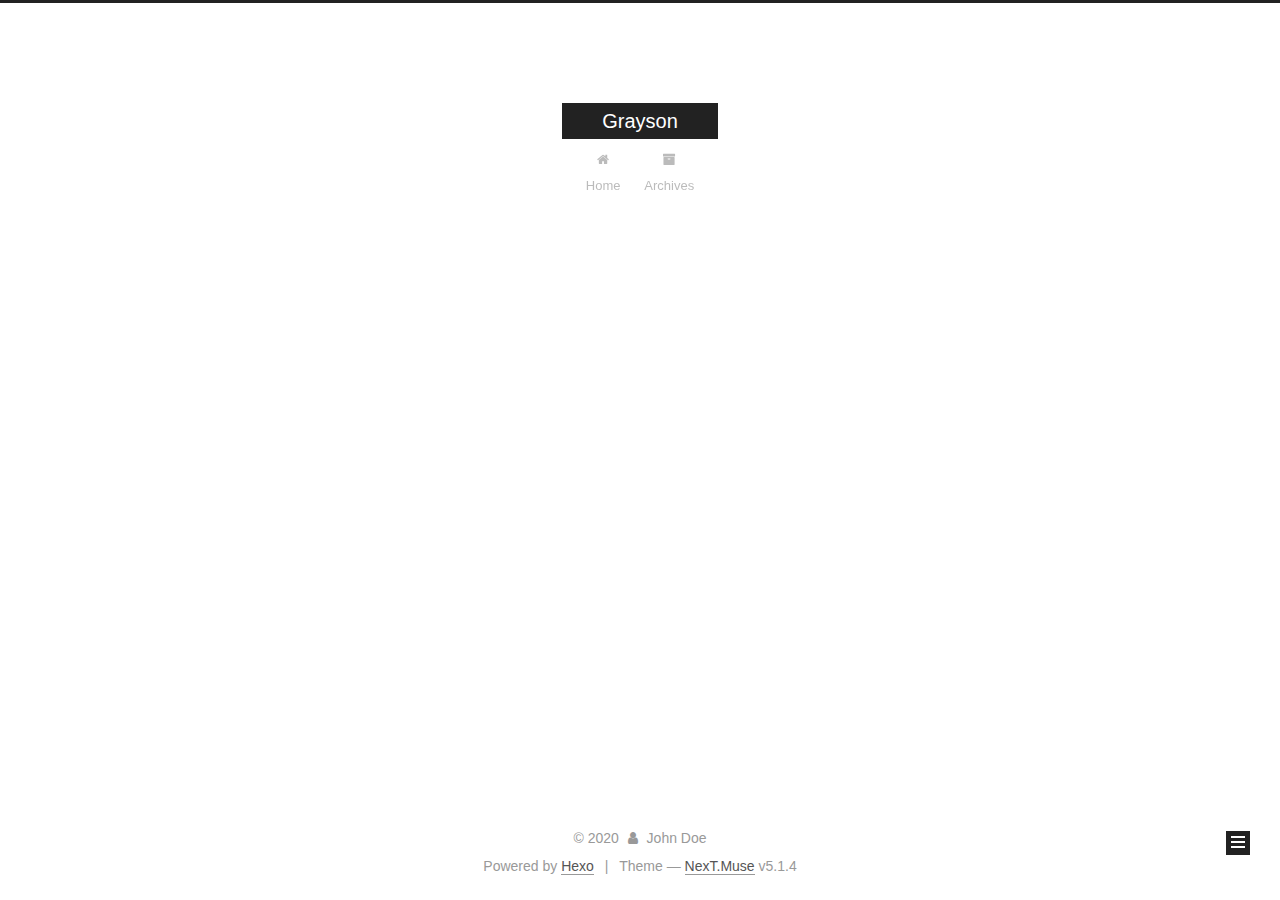
==== commit 6ca103fd: "Site updated: 2020-05-12 10:54:27" ====
--- a/archives/index.html
+++ b/archives/index.html
@@ -80,9 +80,9 @@
 
 
 <meta property="og:type" content="website">
-<meta property="og:title" content="Hexo">
+<meta property="og:title" content="Grayson">
 <meta property="og:url" content="http://yoursite.com/archives/index.html">
-<meta property="og:site_name" content="Hexo">
+<meta property="og:site_name" content="Grayson">
 <meta property="og:locale" content="en_US">
 <meta property="article:author" content="John Doe">
 <meta name="twitter:card" content="summary">
@@ -121,7 +121,7 @@
 
 
 
-  <title>Archive | Hexo</title>
+  <title>Archive | Grayson</title>
   
 
 
@@ -151,7 +151,7 @@
     <div class="custom-logo-site-title">
       <a href="/"  class="brand" rel="start">
         <span class="logo-line-before"><i></i></span>
-        <span class="site-title">Hexo</span>
+        <span class="site-title">Grayson</span>
         <span class="logo-line-after"><i></i></span>
       </a>
     </div>
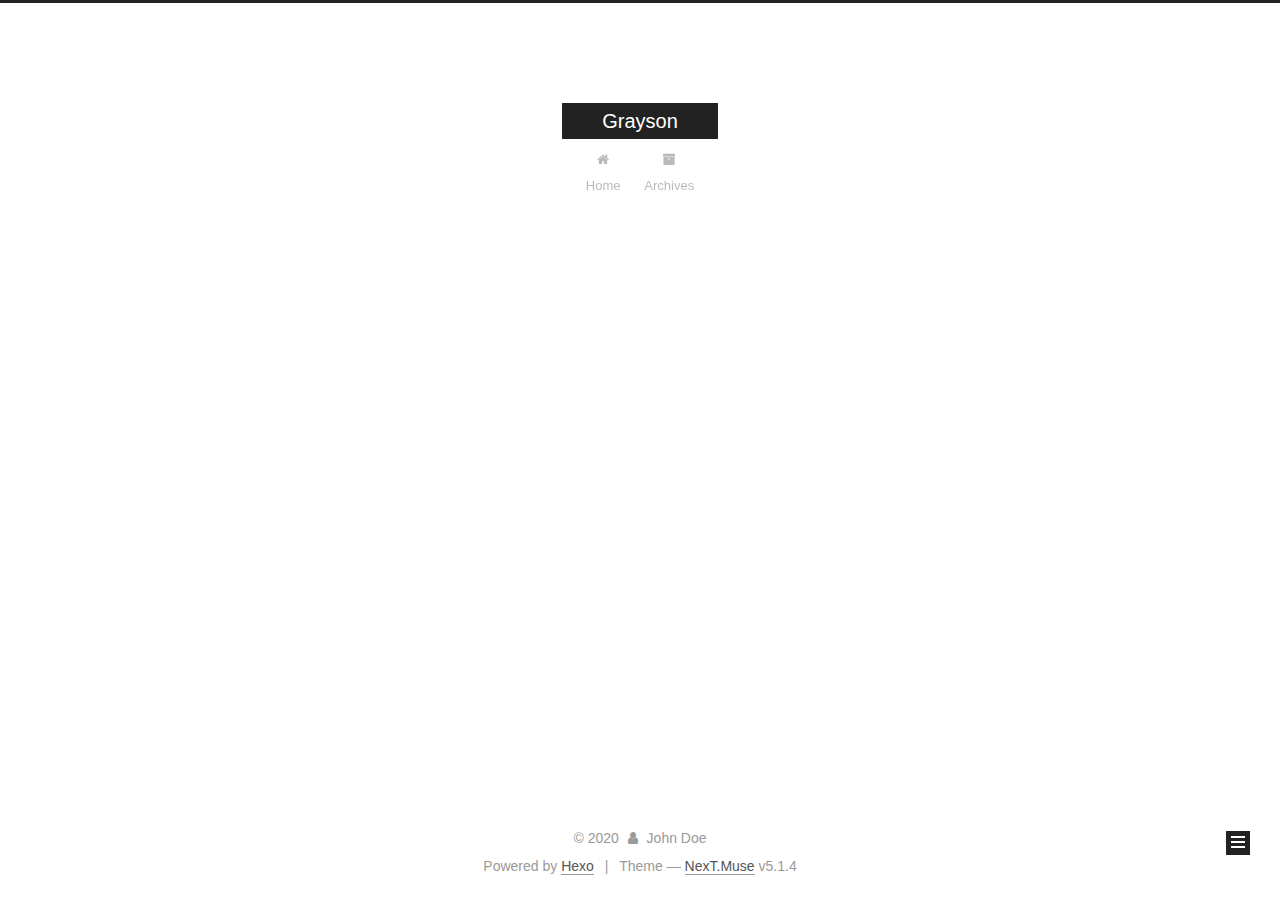
==== commit 5af2515c: "Site updated: 2020-05-12 11:07:29" ====
--- a/archives/index.html
+++ b/archives/index.html
@@ -73,6 +73,10 @@
 
 
 
+  
+
+
+  <link rel="alternate" href="/atom.xml" title="Grayson" type="application/atom+xml" />
 
 
 
@@ -338,6 +342,13 @@
           </nav>
 
           
+            <div class="feed-link motion-element">
+              <a href="/atom.xml" rel="alternate">
+                <i class="fa fa-rss"></i>
+                RSS
+              </a>
+            </div>
+          
 
           
 
@@ -376,7 +387,7 @@
 </div>
 
 
-  <div class="powered-by">Powered by <a class="theme-link" target="_blank" href="https://hexo.io">Hexo</a></div>
+  <div class="powered-by">Powered by <a class="theme-link" target="_blank" href="https://hexo.io" rel="external nofollow noreferrer">Hexo</a></div>
 
 
 
@@ -384,7 +395,7 @@
 
 
 
-  <div class="theme-info">Theme &mdash; <a class="theme-link" target="_blank" href="https://github.com/iissnan/hexo-theme-next">NexT.Muse</a> v5.1.4</div>
+  <div class="theme-info">Theme &mdash; <a class="theme-link" target="_blank" href="https://github.com/iissnan/hexo-theme-next" rel="external nofollow noreferrer">NexT.Muse</a> v5.1.4</div>
 
 
 
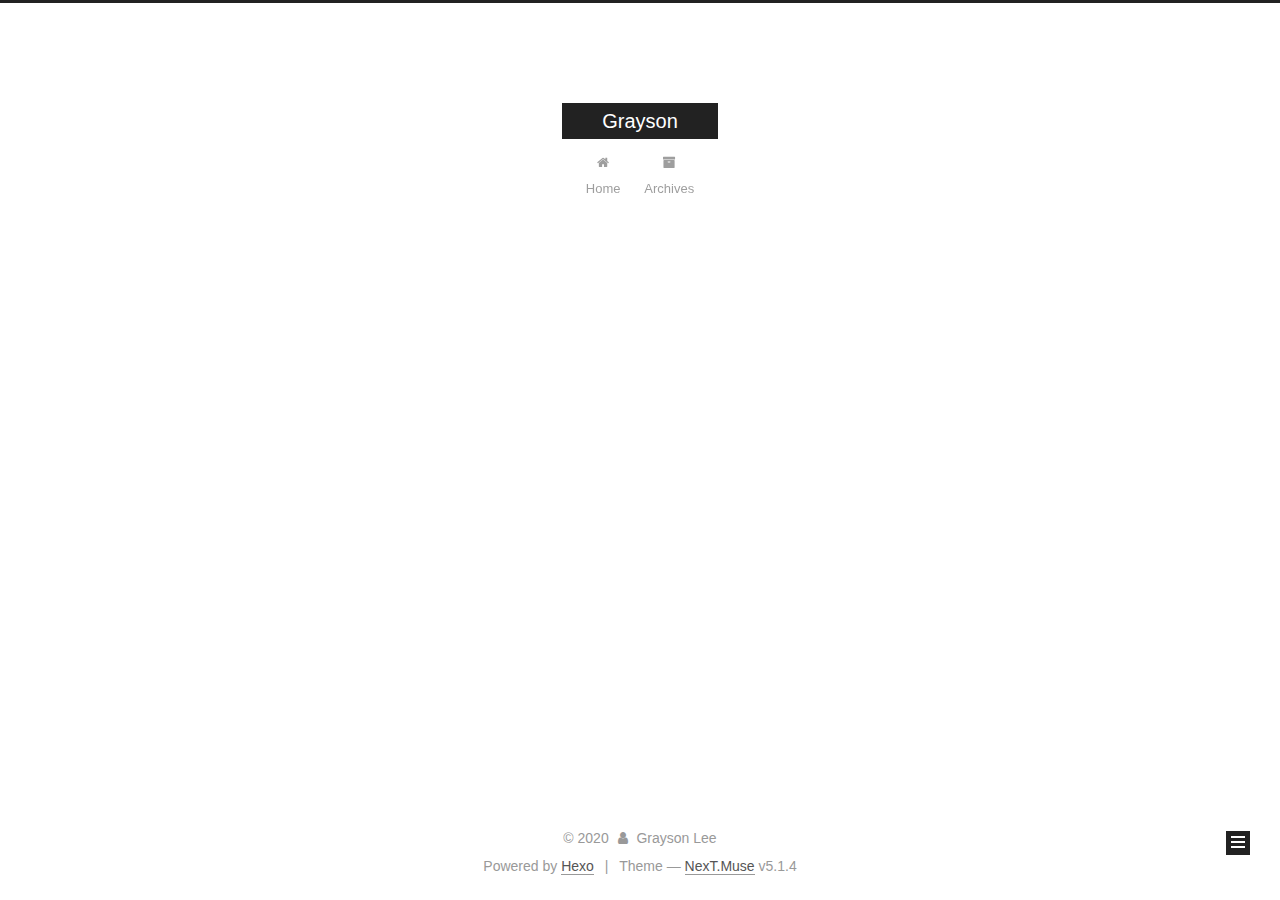
==== commit 7c669f20: "Site updated: 2020-05-12 11:20:52" ====
--- a/archives/index.html
+++ b/archives/index.html
@@ -5,7 +5,7 @@
   
 
 
-<html class="theme-next muse use-motion" lang="en">
+<html class="theme-next muse use-motion" lang="chinese">
 <head>
   <meta charset="UTF-8"/>
 <meta http-equiv="X-UA-Compatible" content="IE=edge" />
@@ -87,8 +87,7 @@
 <meta property="og:title" content="Grayson">
 <meta property="og:url" content="http://yoursite.com/archives/index.html">
 <meta property="og:site_name" content="Grayson">
-<meta property="og:locale" content="en_US">
-<meta property="article:author" content="John Doe">
+<meta property="article:author" content="Grayson Lee">
 <meta name="twitter:card" content="summary">
 
 
@@ -135,9 +134,9 @@
 
 
 
-<meta name="generator" content="Hexo 4.2.0"></head>
-
-<body itemscope itemtype="http://schema.org/WebPage" lang="en">
+<meta name="generator" content="Hexo 4.2.0"><link rel="stylesheet" href="/css/prism-tomorrow.css" type="text/css"></head>
+
+<body itemscope itemtype="http://schema.org/WebPage" lang="chinese">
 
   
   
@@ -318,7 +317,7 @@
         <div class="site-overview">
           <div class="site-author motion-element" itemprop="author" itemscope itemtype="http://schema.org/Person">
             
-              <p class="site-author-name" itemprop="name">John Doe</p>
+              <p class="site-author-name" itemprop="name">Grayson Lee</p>
               <p class="site-description motion-element" itemprop="description"></p>
           </div>
 
@@ -381,7 +380,7 @@
   <span class="with-love">
     <i class="fa fa-user"></i>
   </span>
-  <span class="author" itemprop="copyrightHolder">John Doe</span>
+  <span class="author" itemprop="copyrightHolder">Grayson Lee</span>
 
   
 </div>
--- a/css/prism-tomorrow.css
+++ b/css/prism-tomorrow.css
@@ -0,0 +1,122 @@
+/**
+ * prism.js tomorrow night eighties for JavaScript, CoffeeScript, CSS and HTML
+ * Based on https://github.com/chriskempson/tomorrow-theme
+ * @author Rose Pritchard
+ */
+
+code[class*="language-"],
+pre[class*="language-"] {
+	color: #ccc;
+	background: none;
+	font-family: Consolas, Monaco, 'Andale Mono', 'Ubuntu Mono', monospace;
+	font-size: 1em;
+	text-align: left;
+	white-space: pre;
+	word-spacing: normal;
+	word-break: normal;
+	word-wrap: normal;
+	line-height: 1.5;
+
+	-moz-tab-size: 4;
+	-o-tab-size: 4;
+	tab-size: 4;
+
+	-webkit-hyphens: none;
+	-moz-hyphens: none;
+	-ms-hyphens: none;
+	hyphens: none;
+
+}
+
+/* Code blocks */
+pre[class*="language-"] {
+	padding: 1em;
+	margin: .5em 0;
+	overflow: auto;
+}
+
+:not(pre) > code[class*="language-"],
+pre[class*="language-"] {
+	background: #2d2d2d;
+}
+
+/* Inline code */
+:not(pre) > code[class*="language-"] {
+	padding: .1em;
+	border-radius: .3em;
+	white-space: normal;
+}
+
+.token.comment,
+.token.block-comment,
+.token.prolog,
+.token.doctype,
+.token.cdata {
+	color: #999;
+}
+
+.token.punctuation {
+	color: #ccc;
+}
+
+.token.tag,
+.token.attr-name,
+.token.namespace,
+.token.deleted {
+	color: #e2777a;
+}
+
+.token.function-name {
+	color: #6196cc;
+}
+
+.token.boolean,
+.token.number,
+.token.function {
+	color: #f08d49;
+}
+
+.token.property,
+.token.class-name,
+.token.constant,
+.token.symbol {
+	color: #f8c555;
+}
+
+.token.selector,
+.token.important,
+.token.atrule,
+.token.keyword,
+.token.builtin {
+	color: #cc99cd;
+}
+
+.token.string,
+.token.char,
+.token.attr-value,
+.token.regex,
+.token.variable {
+	color: #7ec699;
+}
+
+.token.operator,
+.token.entity,
+.token.url {
+	color: #67cdcc;
+}
+
+.token.important,
+.token.bold {
+	font-weight: bold;
+}
+.token.italic {
+	font-style: italic;
+}
+
+.token.entity {
+	cursor: help;
+}
+
+.token.inserted {
+	color: green;
+}
